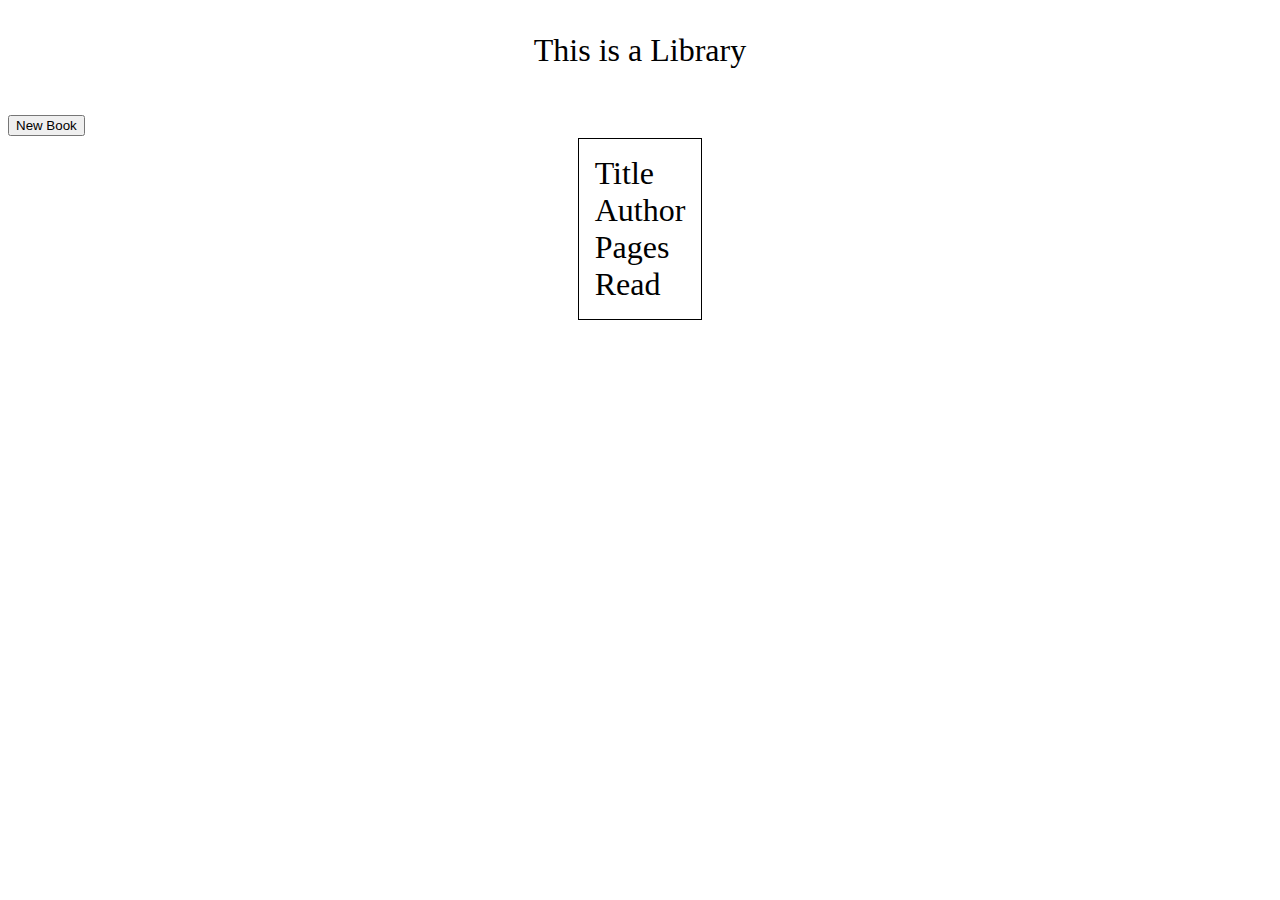
==== index.html @ 100966ca "started adding JS Functionality" ====
<!DOCTYPE html>
<html lang="en">
<head>
    <meta charset="UTF-8">
    <meta name="viewport" content="width=device-width, initial-scale=1.0">
    <script src="script.js" defer></script>
    <link rel="stylesheet" href="styles.css">
    <title>Library</title>
</head>
<body>
    <div class="pageTitle">This is a Library</div>
    
    <div class="formContainer" id="hidden">
        <div class="addBookForm">
            <div class="formTitle">Add Book</div>
            <div>Please Enter the book information</div>
            <input class="titleInput" type="text" placeholder="Title" name="titleInput">
            <input class="authorInput" type="text" placeholder="Author" name="authorInput">
            <input class="pagesInput" type="text" placeholder="Pages" name="pagesInput">
            <input class="readInput" type="radio" name="readInput"> Have you Read <br>
            <input class="submitInput" type="submit" value="Submit" name="submitInput">
        </div>
    </div>
    

    <button class="newBookBtn">New Book</button>
    <span class="bookView">
        <span class="book">
            <div class="title">Title</div>
            <div class="author">Author</div>
            <div class="pages">Pages</div>
            <div class="read">Read</div>
        </span>
    </span>
</body>
</html>
---- styles.css ----
body {
    font-size: xx-large;
}

.pageTitle {
    display: flex;
    justify-content: center;
    margin: 2rem;

}

#hidden {
    display: none;
}

.formContainer {
    display: flex;
    justify-content: center;

}

.addBookForm {
    border: 1px solid black;
    border-radius: 1rem;
    display: flex;
    align-items: center;
    flex-direction: column;
    width: 20rem;
    padding: 1.5rem;
}

.formTitle, .titleInput, .authorInput, .pagesInput, .readInput, .submitInput {
    margin: 1rem;
}

.bookView {
    display: flex;
    justify-content: space-evenly;
}

.book {
    display: flex;
    flex-direction: column;
    border: 1px solid black;
    padding: 1rem;
}
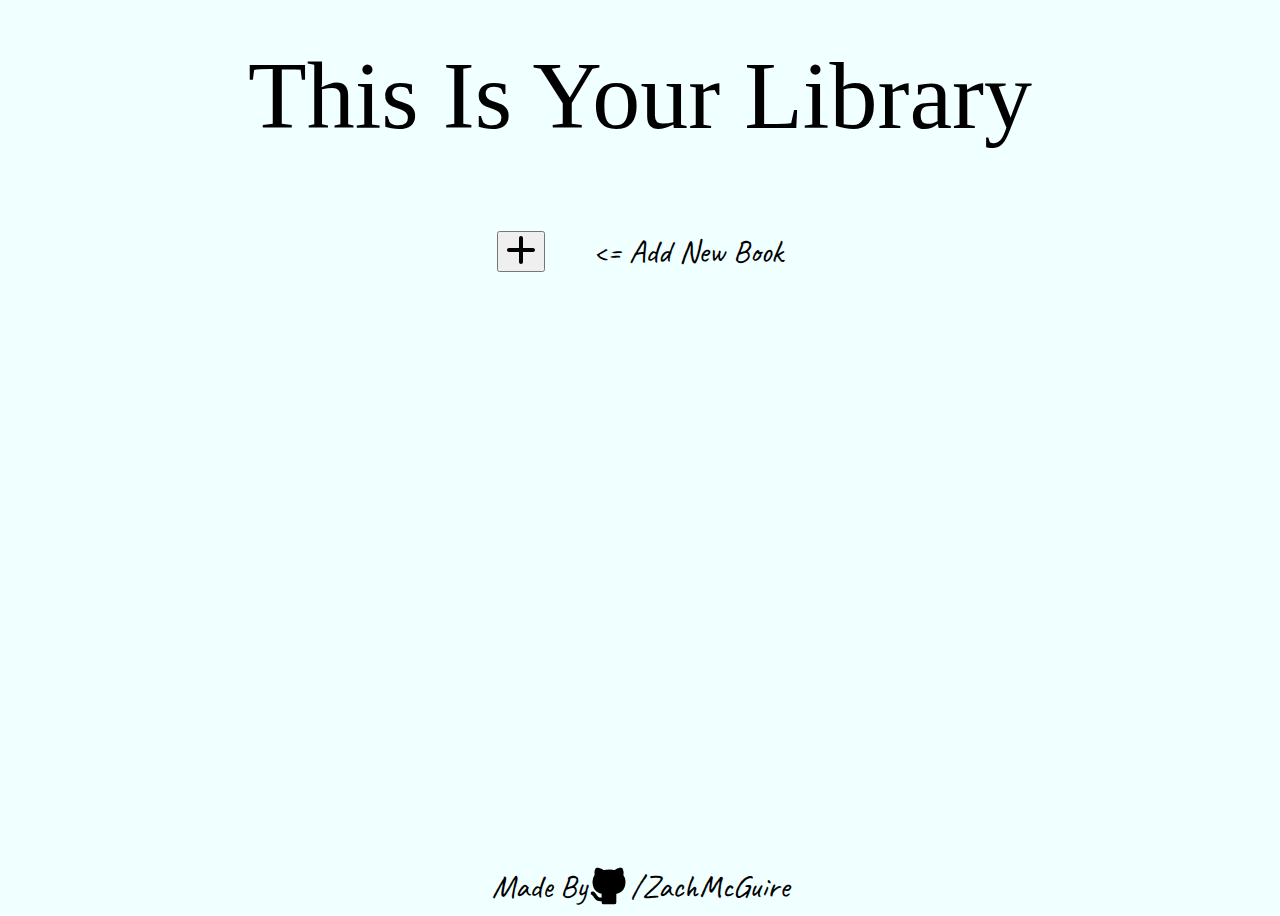
==== commit 8e7c9128: "added styling" ====
--- a/index.html
+++ b/index.html
@@ -5,25 +5,38 @@
     <meta name="viewport" content="width=device-width, initial-scale=1.0">
     <script src="script.js" defer></script>
     <link rel="stylesheet" href="styles.css">
+    <link rel="preconnect" href="https://fonts.googleapis.com">
+    <link rel="preconnect" href="https://fonts.gstatic.com" crossorigin>
+    <link href="https://fonts.googleapis.com/css2?family=Caveat:wght@400..700&family=Permanent+Marker&display=swap" rel="stylesheet">
     <title>Library</title>
 </head>
 <body>
-    <div class="pageTitle">This is a Library</div>
+    <div class="pageTitle">This Is Your Library</div>
+
+    <span class="buttonContainer">
+        <button class="newBookBtn"><img src="images/134224_add_plus_new_icon.svg" alt="Add Book Button"></button>
+        <div class="buttonText">  <=  Add New Book</div>
+    </span>
+    
     
     <div class="formContainer" id="hidden">
         <div class="addBookForm">
+            <div class="closeFormContainer">
+                <button class="closeForm"><img src="images/icons8-close-48.png" alt="close form button"></button>
+            </div>
             <div class="formTitle">Add Book</div>
-            <div>Please Enter the book information</div>
+            <!-- <div class="formTextContainer">
+                <div class="formText">Please Enter the book information</div>
+            </div> -->
             <input class="titleInput" type="text" placeholder="Title" name="titleInput">
             <input class="authorInput" type="text" placeholder="Author" name="authorInput">
             <input class="pagesInput" type="text" placeholder="Pages" name="pagesInput">
-            <input class="readInput" type="radio" name="readInput"> Have you Read <br>
             <input class="submitInput" type="submit" value="Submit" name="submitInput">
         </div>
     </div>
     
 
-    <button class="newBookBtn">New Book</button>
+    
     <span class="bookView">
         <span class="book">
             <div class="title">Title</div>
@@ -32,5 +45,10 @@
             <div class="read">Read</div>
         </span>
     </span>
+
+    <footer>Made By <svg xmlns="http://www.w3.org/2000/svg" class="icon icon-tabler icon-tabler-brand-github-filled" width="44" height="44" viewBox="0 0 24 24" stroke-width="1" stroke="#2c3e50" fill="none" stroke-linecap="round" stroke-linejoin="round">
+        <path stroke="none" d="M0 0h24v24H0z" fill="none"/>
+        <path d="M5.315 2.1c.791 -.113 1.9 .145 3.333 .966l.272 .161l.16 .1l.397 -.083a13.3 13.3 0 0 1 4.59 -.08l.456 .08l.396 .083l.161 -.1c1.385 -.84 2.487 -1.17 3.322 -1.148l.164 .008l.147 .017l.076 .014l.05 .011l.144 .047a1 1 0 0 1 .53 .514a5.2 5.2 0 0 1 .397 2.91l-.047 .267l-.046 .196l.123 .163c.574 .795 .93 1.728 1.03 2.707l.023 .295l.007 .272c0 3.855 -1.659 5.883 -4.644 6.68l-.245 .061l-.132 .029l.014 .161l.008 .157l.004 .365l-.002 .213l-.003 3.834a1 1 0 0 1 -.883 .993l-.117 .007h-6a1 1 0 0 1 -.993 -.883l-.007 -.117v-.734c-1.818 .26 -3.03 -.424 -4.11 -1.878l-.535 -.766c-.28 -.396 -.455 -.579 -.589 -.644l-.048 -.019a1 1 0 0 1 .564 -1.918c.642 .188 1.074 .568 1.57 1.239l.538 .769c.76 1.079 1.36 1.459 2.609 1.191l.001 -.678l-.018 -.168a5.03 5.03 0 0 1 -.021 -.824l.017 -.185l.019 -.12l-.108 -.024c-2.976 -.71 -4.703 -2.573 -4.875 -6.139l-.01 -.31l-.004 -.292a5.6 5.6 0 0 1 .908 -3.051l.152 -.222l.122 -.163l-.045 -.196a5.2 5.2 0 0 1 .145 -2.642l.1 -.282l.106 -.253a1 1 0 0 1 .529 -.514l.144 -.047l.154 -.03z" stroke-width="0" fill="currentColor" />
+      </svg> /ZachMcGuire</footer>
 </body>
 </html>--- a/styles.css
+++ b/styles.css
@@ -1,12 +1,30 @@
 body {
     font-size: xx-large;
+    font-family: Caveat;
+    background-color: azure;
+    min-height: 100vh;
+    display: flex;
+    flex-direction: column;
 }
 
 .pageTitle {
     display: flex;
     justify-content: center;
     margin: 2rem;
+    font-family: 'Permanent Marker';
+    font-size: 6rem;
 
+}
+
+.buttonContainer {
+    display: flex;
+    align-items: center;
+    justify-content: center;
+    margin-top: 3rem;
+}
+
+.buttonText {
+    margin-left: 3rem;
 }
 
 #hidden {
@@ -16,7 +34,12 @@
 .formContainer {
     display: flex;
     justify-content: center;
+    margin: 2rem;
 
+}
+
+.closeFormContainer {
+    display: flex;
 }
 
 .addBookForm {
@@ -27,6 +50,17 @@
     flex-direction: column;
     width: 20rem;
     padding: 1.5rem;
+    background-color: antiquewhite;
+    box-shadow: 1rem 1rem 1rem black;
+}
+
+.formTextContainer {
+    display: flex;
+}
+
+.formText {
+    display: flex;
+    justify-content: center;
 }
 
 .formTitle, .titleInput, .authorInput, .pagesInput, .readInput, .submitInput {
@@ -35,6 +69,7 @@
 
 .bookView {
     display: flex;
+    flex-wrap: wrap;
     justify-content: space-evenly;
 }
 
@@ -42,5 +77,30 @@
     display: flex;
     flex-direction: column;
     border: 1px solid black;
-    padding: 1rem;
+    border-radius: 1rem;
+    padding: 2rem;
+    margin: 4rem;
+    background-color: antiquewhite;
+    box-shadow: 1rem 1rem 1rem black;
+}
+
+.bookInfo {
+    font-style: italic;
+    font-weight: bold;
+
+    font-size: 3rem;
+}
+
+.readBtn, .removeBtn, .submitInput {
+    border-radius: 1rem;
+    font-size: 2rem;
+    font-family: Caveat;
+    margin: .5rem;
+}
+
+footer {
+    margin-top: auto;
+    display: flex;
+    align-items: center;
+    justify-content: center;
 }